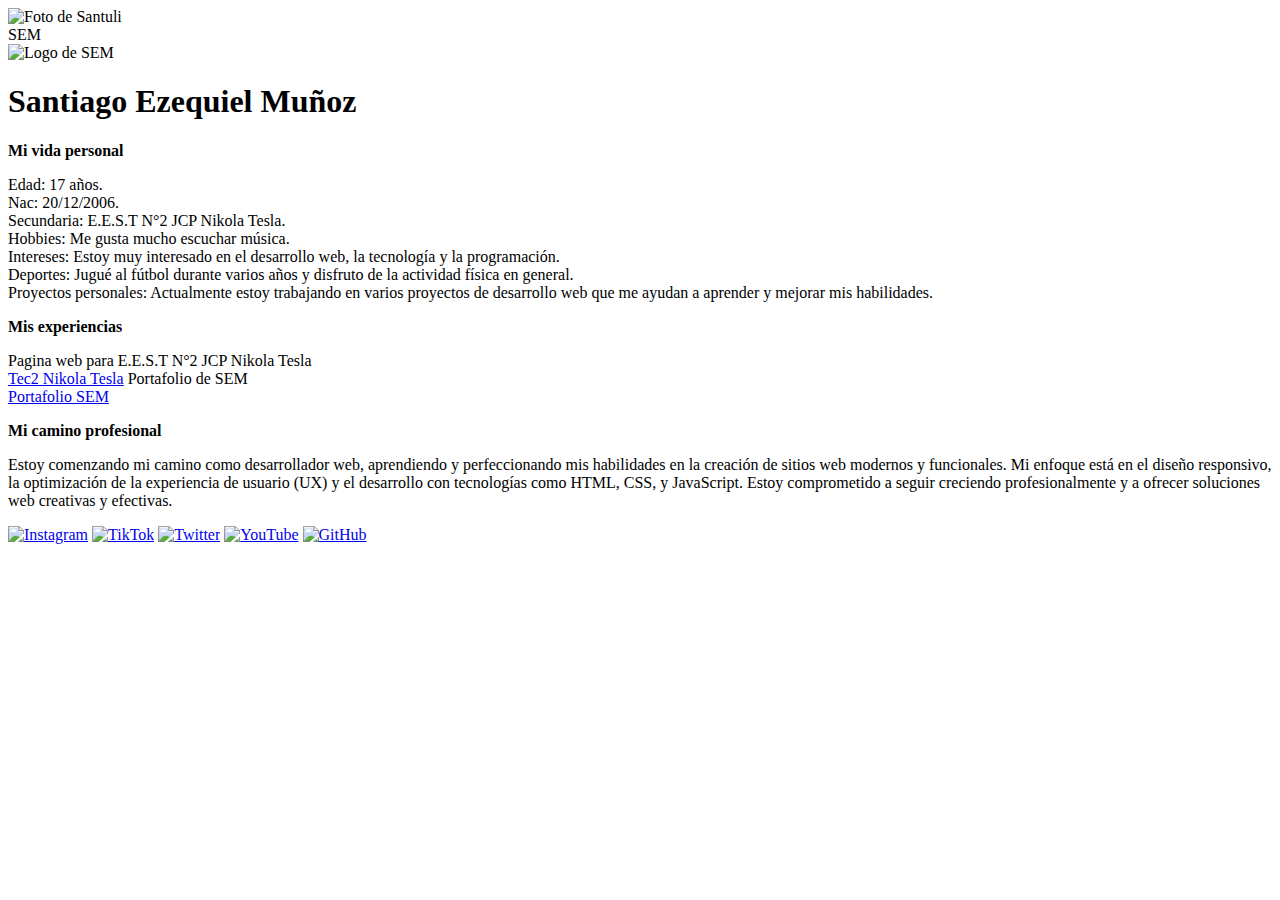
==== index.html @ 72284454 "Update index.html" ====
<!DOCTYPE html>
<html lang="es">
<head>
    <meta charset="UTF-8">
    <meta name="viewport" content="width=device-width, initial-scale=1.0">
    <link rel="stylesheet" href="styles.css">
    <link rel="stylesheet" href="media.query.css">
    <link rel="shortcut icon" href="SEM.jpeg" type="image/x-icon">
    <script src="script.js" defer></script>
    <title>Santuli</title>
</head>
<body>
    <header>
        <img src="ft santuli.jpg" alt="Foto de Santuli" id="img-santuli">
        <div id="titulo-SEM">SEM</div>
        <img src="SEM.jpeg" alt="Logo de SEM" class="logo-SEM">
    </header>

    <h1><strong>S</strong>antiago <strong>E</strong>zequiel <strong>M</strong>uñoz</h1>

    <main>
        <Strong class="mi-camino">Mi vida personal</Strong>
        <p class="texto-info-personal">
            Edad: 17 años. <br>
            Nac: 20/12/2006. <br>
            Secundaria: E.E.S.T N°2 JCP Nikola Tesla. <br>
            Hobbies: Me gusta mucho escuchar música. <br>
            Intereses: Estoy muy interesado en el desarrollo web, la tecnología y la programación.<br>

            Deportes: Jugué al fútbol durante varios años y disfruto de la actividad física en general. <br>
            Proyectos personales: Actualmente estoy trabajando en varios proyectos
                                    de desarrollo web que me ayudan a aprender y mejorar mis habilidades.
        </p>
        
        <Strong class="mi-camino">Mis experiencias</Strong>
        <p class="texto-info-experiencias">
            Pagina web para E.E.S.T N°2 JCP Nikola Tesla <br>
            <a href="http://saantulii.github.io/Tesla-Jcp/" target="_blank" rel="noopener noreferrer">
                                                                                Tec2 Nikola Tesla</a>
            Portafolio de SEM <br>
            <a href="https://saantulii.github.io/portafolio-SEM/">Portafolio SEM</a>
        </p>

        <Strong class="mi-camino">Mi camino profesional</Strong>
        <p class="texto-info-profesional">
            Estoy comenzando mi camino como desarrollador web, aprendiendo y perfeccionando mis habilidades en la creación de sitios web modernos y funcionales. Mi enfoque está en el diseño responsivo, la optimización de la experiencia de usuario (UX) y el desarrollo con tecnologías como HTML, CSS, y JavaScript. Estoy comprometido a seguir creciendo profesionalmente y a ofrecer soluciones web creativas y efectivas.
        </p>
    </main>
    
    <footer>
        <div class="container-RS">
            <div class="redes-sociales">
                <a href="https://www.instagram.com/saantulii/?hl=es"><img src="ig.webp" alt="Instagram"></a>
                <a href="https://www.tiktok.com/@saantulii?lang=es"><img src="tiktok.webp" alt="TikTok"></a>
                <a href="https://x.com/ssantuuli"><img src="X.avif" alt="Twitter"></a>
                <a href="https://www.youtube.com/@Saantulii"><img src="youtube.jpg" alt="YouTube"></a>
                <a href="https://github.com/Saantulii"><img src="github.jpg" alt="GitHub"></a>
            </div>
        </div>
    </footer>
</body>
</html>
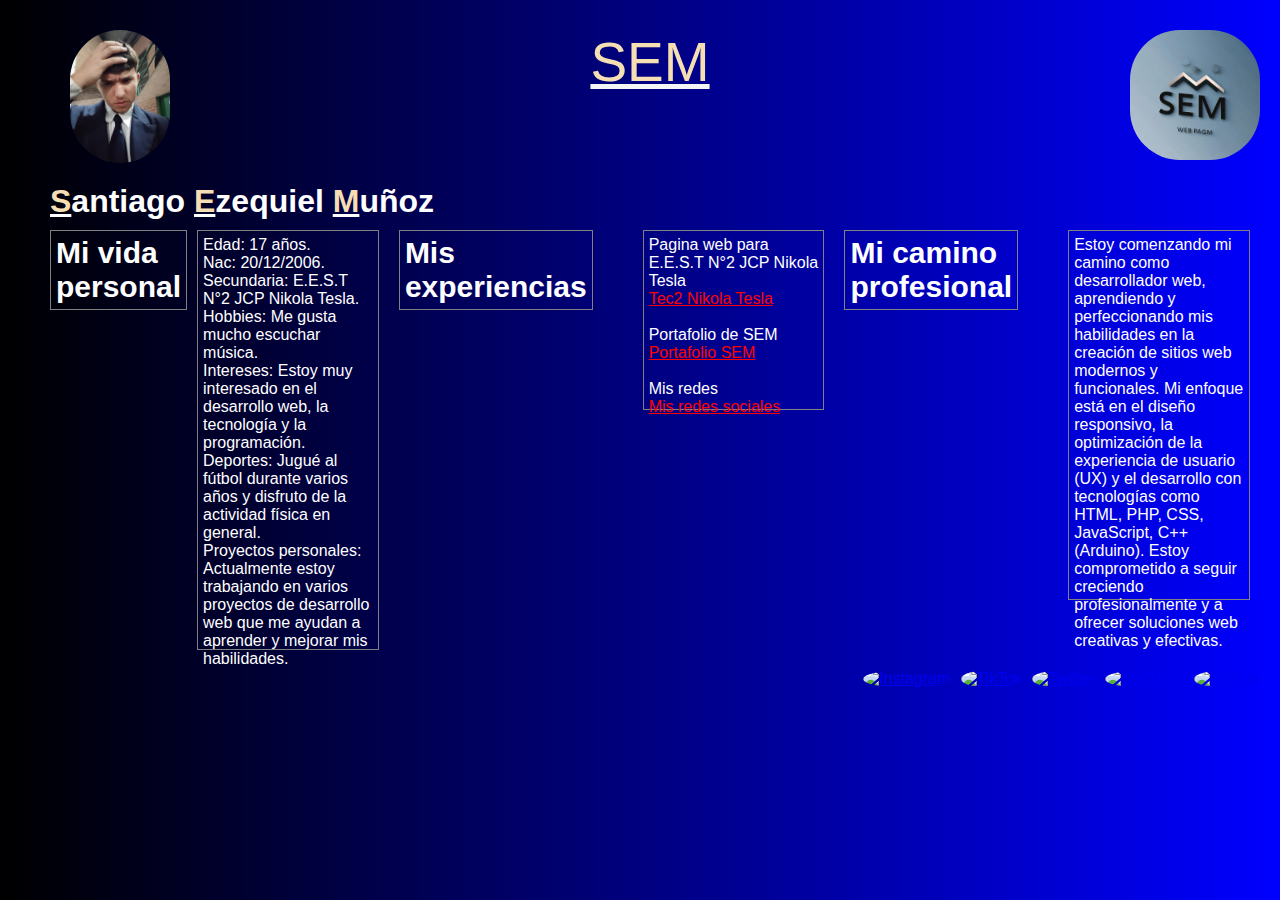
==== commit 5b47da95: "Update index.html" ====
--- a/index.html
+++ b/index.html
@@ -1,62 +1,70 @@
-<!DOCTYPE html>
-<html lang="es">
-<head>
-    <meta charset="UTF-8">
-    <meta name="viewport" content="width=device-width, initial-scale=1.0">
-    <link rel="stylesheet" href="styles.css">
-    <link rel="stylesheet" href="media.query.css">
-    <link rel="shortcut icon" href="SEM.jpeg" type="image/x-icon">
-    <script src="script.js" defer></script>
-    <title>Santuli</title>
-</head>
-<body>
-    <header>
-        <img src="ft santuli.jpg" alt="Foto de Santuli" id="img-santuli">
-        <div id="titulo-SEM">SEM</div>
-        <img src="SEM.jpeg" alt="Logo de SEM" class="logo-SEM">
-    </header>
-
-    <h1><strong>S</strong>antiago <strong>E</strong>zequiel <strong>M</strong>uñoz</h1>
-
-    <main>
-        <Strong class="mi-camino">Mi vida personal</Strong>
-        <p class="texto-info-personal">
-            Edad: 17 años. <br>
-            Nac: 20/12/2006. <br>
-            Secundaria: E.E.S.T N°2 JCP Nikola Tesla. <br>
-            Hobbies: Me gusta mucho escuchar música. <br>
-            Intereses: Estoy muy interesado en el desarrollo web, la tecnología y la programación.<br>
-
-            Deportes: Jugué al fútbol durante varios años y disfruto de la actividad física en general. <br>
-            Proyectos personales: Actualmente estoy trabajando en varios proyectos
-                                    de desarrollo web que me ayudan a aprender y mejorar mis habilidades.
-        </p>
-        
-        <Strong class="mi-camino">Mis experiencias</Strong>
-        <p class="texto-info-experiencias">
-            Pagina web para E.E.S.T N°2 JCP Nikola Tesla <br>
-            <a href="http://saantulii.github.io/Tesla-Jcp/" target="_blank" rel="noopener noreferrer">
-                                                                                Tec2 Nikola Tesla</a>
-            Portafolio de SEM <br>
-            <a href="https://saantulii.github.io/portafolio-SEM/">Portafolio SEM</a>
-        </p>
-
-        <Strong class="mi-camino">Mi camino profesional</Strong>
-        <p class="texto-info-profesional">
-            Estoy comenzando mi camino como desarrollador web, aprendiendo y perfeccionando mis habilidades en la creación de sitios web modernos y funcionales. Mi enfoque está en el diseño responsivo, la optimización de la experiencia de usuario (UX) y el desarrollo con tecnologías como HTML, CSS, y JavaScript. Estoy comprometido a seguir creciendo profesionalmente y a ofrecer soluciones web creativas y efectivas.
-        </p>
-    </main>
-    
-    <footer>
-        <div class="container-RS">
-            <div class="redes-sociales">
-                <a href="https://www.instagram.com/saantulii/?hl=es"><img src="ig.webp" alt="Instagram"></a>
-                <a href="https://www.tiktok.com/@saantulii?lang=es"><img src="tiktok.webp" alt="TikTok"></a>
-                <a href="https://x.com/ssantuuli"><img src="X.avif" alt="Twitter"></a>
-                <a href="https://www.youtube.com/@Saantulii"><img src="youtube.jpg" alt="YouTube"></a>
-                <a href="https://github.com/Saantulii"><img src="github.jpg" alt="GitHub"></a>
-            </div>
-        </div>
-    </footer>
-</body>
-</html>
+<!DOCTYPE html>
+<html lang="es">
+<head>
+    <meta charset="UTF-8">
+    <meta name="viewport" content="width=device-width, initial-scale=1.0">
+    <link rel="stylesheet" href="styles.css">
+    <link rel="stylesheet" href="media.query.css">
+    <link rel="shortcut icon" href="SEM.jpeg" type="image/x-icon">
+    <script src="script.js" defer></script>
+    <title>Santuli</title>
+</head>
+<body>
+    <header>
+        <img src="ft santuli.jpg" alt="Foto de Santuli" id="img-santuli">
+        <div id="titulo-SEM">SEM</div>
+        <img src="SEM.jpeg" alt="Logo de SEM" class="logo-SEM">
+    </header>
+
+    <h1><strong>S</strong>antiago <strong>E</strong>zequiel <strong>M</strong>uñoz</h1>
+
+    <main>
+        <Strong class="mi-camino">Mi vida personal</Strong>
+        <p class="texto-info-personal">
+            Edad: 17 años. <br>
+            Nac: 20/12/2006. <br>
+            Secundaria: E.E.S.T N°2 JCP Nikola Tesla. <br>
+            Hobbies: Me gusta mucho escuchar música. <br>
+            Intereses: Estoy muy interesado en el desarrollo web, la tecnología y la programación.<br>
+
+            Deportes: Jugué al fútbol durante varios años y disfruto de la actividad física en general. <br>
+            Proyectos personales: Actualmente estoy trabajando en varios proyectos
+                                    de desarrollo web que me ayudan a aprender y mejorar mis habilidades.
+        </p>
+        
+             <Strong class="mi-camino">Mis experiencias</Strong>
+        <p class="texto-info-experiencias">
+            Pagina web para E.E.S.T N°2 JCP Nikola Tesla <br>
+            <a href="http://saantulii.github.io/Tesla-Jcp/" target="_blank" rel="noopener noreferrer">
+            Tec2 Nikola Tesla</a> <br>
+
+            <br>
+
+            Portafolio de SEM <br>
+            <a href="https://saantulii.github.io/portafolio-SEM/">Portafolio SEM</a> <br>
+
+            <br>
+
+            Mis redes <br>
+            <a href="https://saantulii.github.io/Mylife/">Mis redes sociales</a>
+        </p>
+
+        <Strong class="mi-camino">Mi camino profesional</Strong>
+        <p class="texto-info-profesional">
+            Estoy comenzando mi camino como desarrollador web, aprendiendo y perfeccionando mis habilidades en la creación de sitios web modernos y funcionales. Mi enfoque está en el diseño responsivo, la optimización de la experiencia de usuario (UX) y el desarrollo con tecnologías como HTML, PHP, CSS, JavaScript, C++ (Arduino). Estoy comprometido a seguir creciendo profesionalmente y a ofrecer soluciones web creativas y efectivas.
+        </p>
+    </main>
+    
+    <footer>
+        <div class="container-RS">
+            <div class="redes-sociales">
+                <a href="https://www.instagram.com/saantulii/?hl=es"><img src="ig.webp" alt="Instagram"></a>
+                <a href="https://www.tiktok.com/@saantulii?lang=es"><img src="tiktok.webp" alt="TikTok"></a>
+                <a href="https://x.com/ssantuuli"><img src="X.avif" alt="Twitter"></a>
+                <a href="https://www.youtube.com/@Saantulii"><img src="youtube.jpg" alt="YouTube"></a>
+                <a href="https://github.com/Saantulii"><img src="github.jpg" alt="GitHub"></a>
+            </div>
+        </div>
+    </footer>
+</body>
+</html>
--- a/styles.css
+++ b/styles.css
@@ -0,0 +1,138 @@
+* {
+    margin: 0;
+    padding: 0;
+    box-sizing: border-box;
+}
+
+body {
+    background: linear-gradient(to right, black, blue);
+    font-family: Arial, sans-serif;
+    color: white;
+}
+
+header {
+    background-color: transparent;
+    padding: 20px;
+    margin-top: 10px;
+    display: flex;
+    justify-content: space-between;
+}
+
+h1 {
+    color: white;
+    font-size: 2rem;
+    margin-left: 50px;
+}
+h1 strong{
+    text-decoration: underline;
+    text-decoration-color: white;
+}
+#img-santuli {
+    width: 100px;
+    border-radius: 50px;
+    margin-left: 50px;
+}
+
+strong {
+    color: wheat;
+}
+
+#titulo-SEM {
+    color: wheat;
+    font-size: 55px;
+    text-align: center;
+    text-decoration: underline;
+    text-decoration-color: whitesmoke;
+}
+
+.logo-SEM{
+    height: 130px;
+    border-radius: 50px;
+    justify-content: end;
+}
+
+main{
+    display: flex;
+    justify-content: center;
+    margin-left: 30px;
+    margin-right: 30px;
+}
+
+/*ESTA CLASE ES GENERAL PARA TODOS LOS MAIN STRONG*/
+.mi-camino{ 
+    color: white;
+    font-size: 30px;
+    border: 1px solid gray;
+    height: 80px;
+    padding: 5px;
+    margin-left: 20px;
+    margin-top: 10px;
+}
+
+strong p{
+    border: 2px solid red;
+}
+
+/*ESTA CLASE ES INDIVIDUAL PARA LOS LOS MAIN STRONG P - MI VIDA PERSONAL*/
+.texto-info-personal{
+    margin-top: 5px;
+    width: 400px;
+    height: 420px;
+    margin-left: 10px;
+    color: white;
+    border: 1px solid grey;
+    padding: 5px;
+    margin-top: 10px;
+}
+
+/*ESTA CLASE ES INDIVIDUAL PARA LOS LOS MAIN STRONG P . MI EXPERIENCIAS*/
+.texto-info-experiencias{
+    margin-top: 10px;
+    width: 400px;
+    height: 180px;
+    margin-left: 50px;
+    color: white;
+    border: 1px solid grey;
+    padding: 5px;    
+}
+.texto-info-experiencias a{
+    color: red;
+    margin-top: 5px;
+    cursor: pointer;
+}
+
+/*ESTA CLASE ES INDIVIDUAL PARA LOS LOS MAIN STRONG P - MI CAMINO PROFESIONAL*/
+.texto-info-profesional{
+    margin-top: 10px;
+    width: 400px;
+    height: 370px;
+    margin-left: 50px;
+    color: white;
+    border: 1px solid grey;
+    padding: 5px;
+
+}
+
+.redes-sociales {
+    display: flex;
+    justify-content: end;
+    gap: 10px;
+    margin-top: 20px;
+    margin-right: 20px;
+}
+
+.redes-sociales a {
+    display: inline-block;
+}
+
+.redes-sociales img {
+    border-radius: 50%;
+    width: 60px;
+    height: auto;
+    transition: transform 0.3s;
+}
+
+.redes-sociales img:hover {
+    transform: scale(1.1);
+}
+
--- a/media.query.css
+++ b/media.query.css
@@ -0,0 +1,32 @@
+@media (max-width: 1008px) {
+    #img-santuli{
+        margin-left: 0px;
+    }
+    .logo-SEM{
+        height: 110px;
+    }
+    /* Cambiar la disposición de los elementos dentro de main para pantallas pequeñas */
+    main {
+        display: block;
+        margin-left: 0;
+        margin-right: 0;
+    }
+
+    /* Aseguramos que los textos estén uno debajo del otro en pantallas pequeñas */
+    .mi-camino {
+        display: block;
+        width: 220px;
+        font-size: 24px;
+        margin: 10px;
+    }
+
+    /* Párrafos de los textos se ajustan en pantallas pequeñas */
+    .texto-info-personal,
+    .texto-info-experiencias,
+    .texto-info-profesional {
+        width: 95%;
+        padding: 5px;
+        margin: 10px;
+        height: auto;
+    }
+}
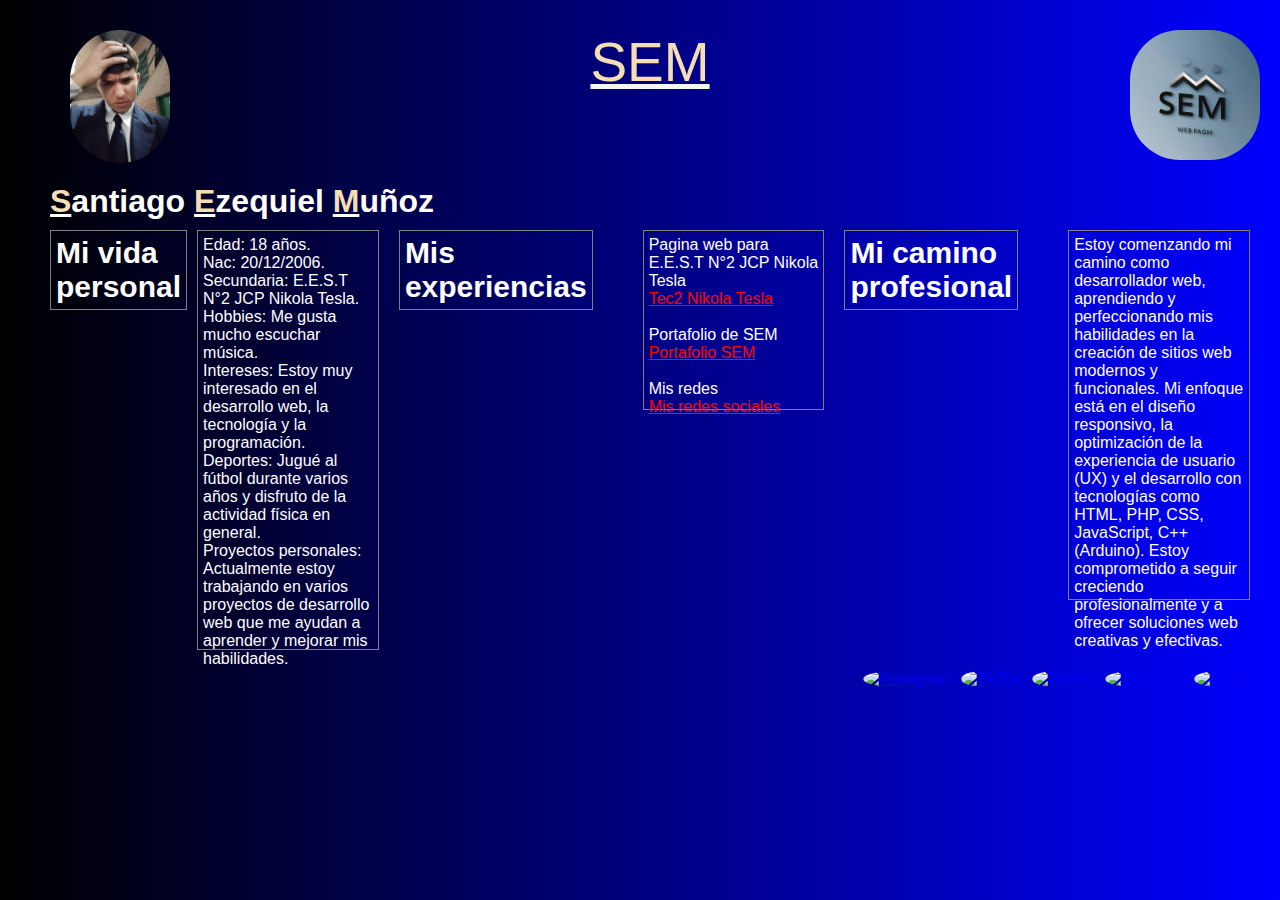
==== commit 0971018b: "Update index.html" ====
--- a/index.html
+++ b/index.html
@@ -21,7 +21,7 @@
     <main>
         <Strong class="mi-camino">Mi vida personal</Strong>
         <p class="texto-info-personal">
-            Edad: 17 años. <br>
+            Edad: 18 años. <br>
             Nac: 20/12/2006. <br>
             Secundaria: E.E.S.T N°2 JCP Nikola Tesla. <br>
             Hobbies: Me gusta mucho escuchar música. <br>
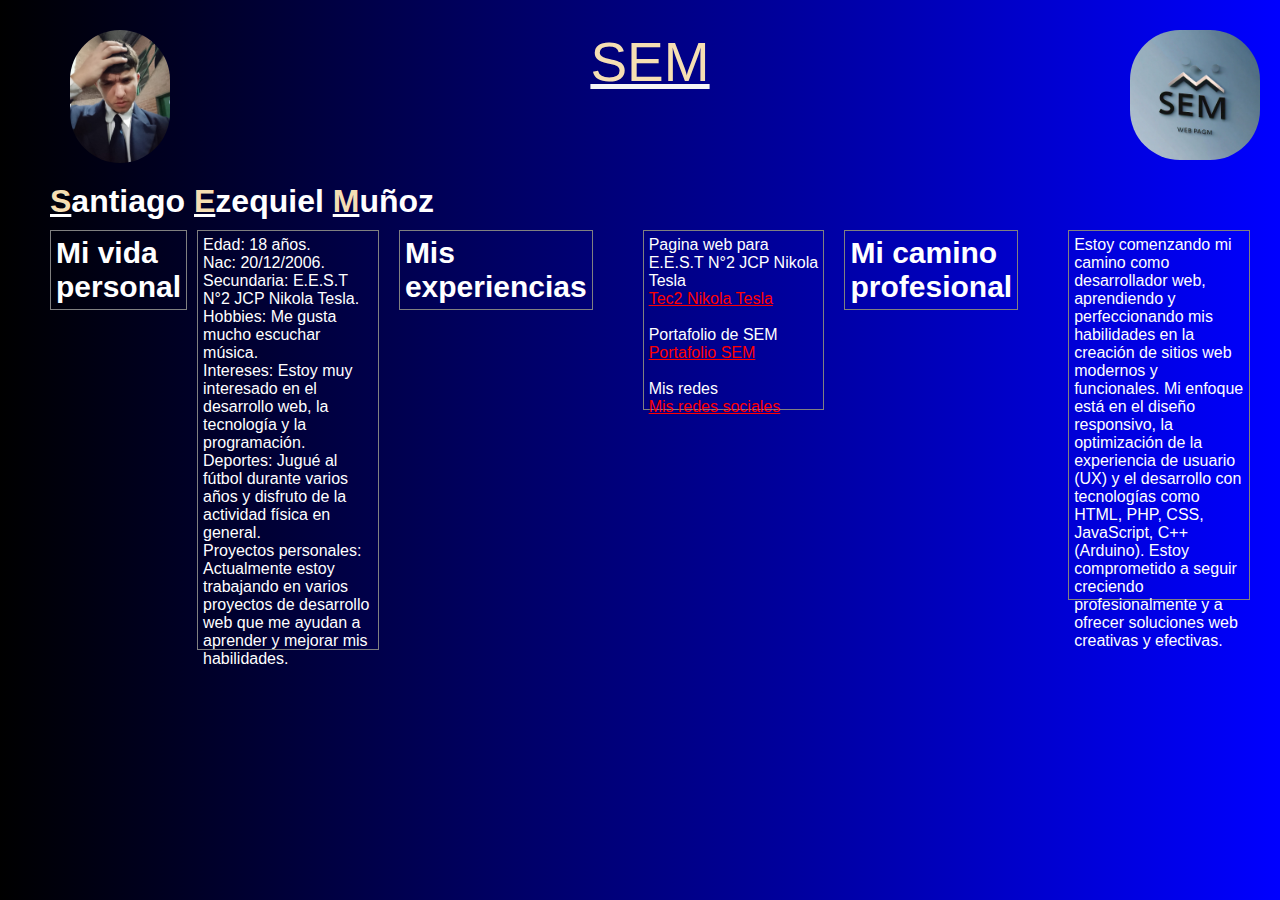
==== commit 5aa00ed1: "Update index.html" ====
--- a/index.html
+++ b/index.html
@@ -55,16 +55,5 @@
         </p>
     </main>
     
-    <footer>
-        <div class="container-RS">
-            <div class="redes-sociales">
-                <a href="https://www.instagram.com/saantulii/?hl=es"><img src="ig.webp" alt="Instagram"></a>
-                <a href="https://www.tiktok.com/@saantulii?lang=es"><img src="tiktok.webp" alt="TikTok"></a>
-                <a href="https://x.com/ssantuuli"><img src="X.avif" alt="Twitter"></a>
-                <a href="https://www.youtube.com/@Saantulii"><img src="youtube.jpg" alt="YouTube"></a>
-                <a href="https://github.com/Saantulii"><img src="github.jpg" alt="GitHub"></a>
-            </div>
-        </div>
-    </footer>
 </body>
 </html>
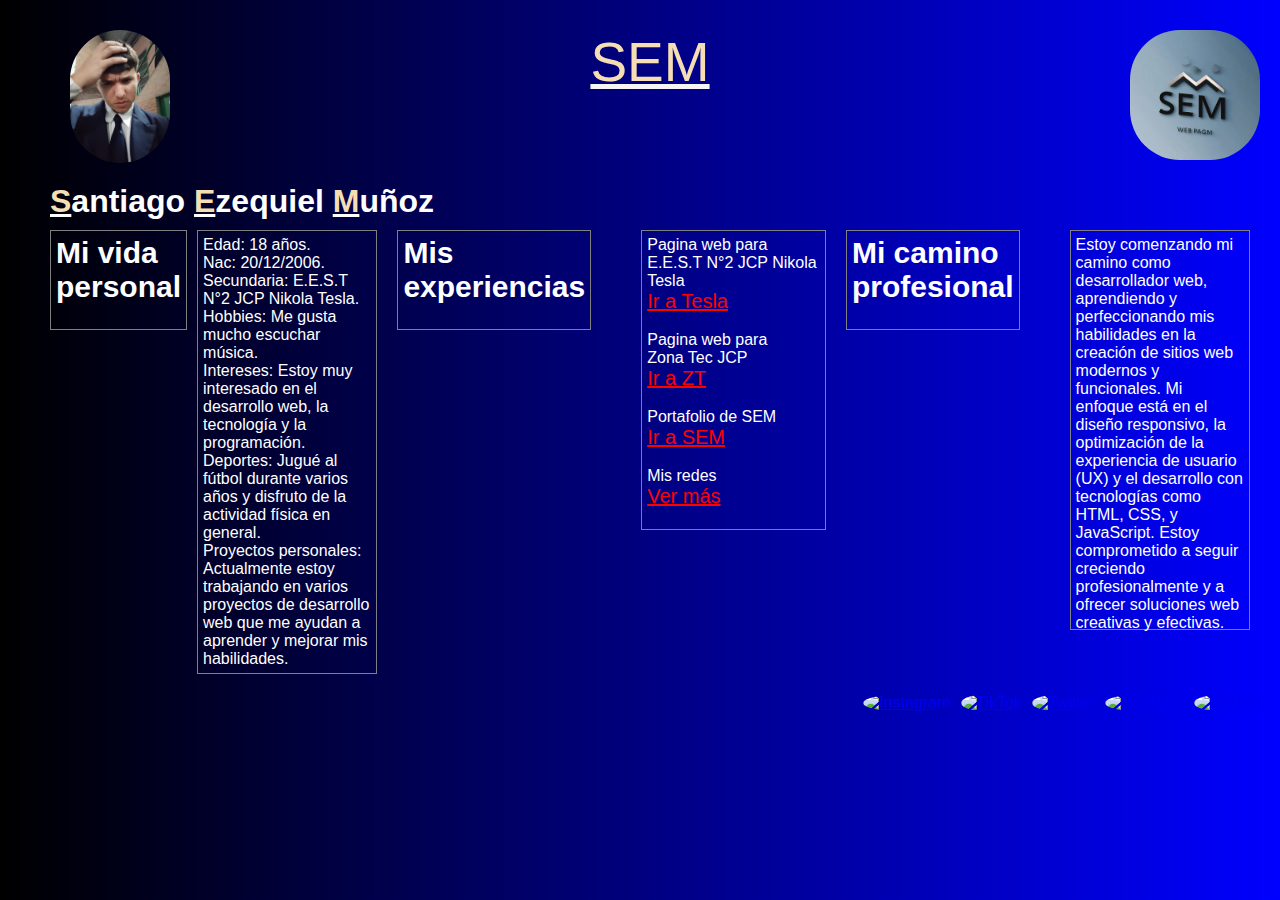
==== commit 00ef2470: "Update index.html" ====
--- a/index.html
+++ b/index.html
@@ -4,7 +4,6 @@
     <meta charset="UTF-8">
     <meta name="viewport" content="width=device-width, initial-scale=1.0">
     <link rel="stylesheet" href="styles.css">
-    <link rel="stylesheet" href="media.query.css">
     <link rel="shortcut icon" href="SEM.jpeg" type="image/x-icon">
     <script src="script.js" defer></script>
     <title>Santuli</title>
@@ -32,28 +31,43 @@
                                     de desarrollo web que me ayudan a aprender y mejorar mis habilidades.
         </p>
         
-             <Strong class="mi-camino">Mis experiencias</Strong>
+        <Strong class="mi-camino">Mis experiencias</Strong>
         <p class="texto-info-experiencias">
             Pagina web para E.E.S.T N°2 JCP Nikola Tesla <br>
-            <a href="http://saantulii.github.io/Tesla-Jcp/" target="_blank" rel="noopener noreferrer">
-            Tec2 Nikola Tesla</a> <br>
+            <a href="http://eestn2nikolatesla.com" target="_blank" rel="noopener noreferrer">
+            Ir a Tesla</a> <br>
 
             <br>
 
+            Pagina web para <br> Zona Tec JCP <br>
+            <a href="http://zonatechjcp.com" target="_blank" rel="noopener noreferrer">Ir a ZT</a><br>
+            <br>
+
             Portafolio de SEM <br>
-            <a href="https://saantulii.github.io/portafolio-SEM/">Portafolio SEM</a> <br>
+            <a href="https://saantulii.github.io/portafolio-SEM/">Ir a SEM</a> <br>
 
             <br>
 
             Mis redes <br>
-            <a href="https://saantulii.github.io/Mylife/">Mis redes sociales</a>
+            <a href="https://saantulii.github.io/Mylife/">Ver más</a>
         </p>
 
         <Strong class="mi-camino">Mi camino profesional</Strong>
         <p class="texto-info-profesional">
-            Estoy comenzando mi camino como desarrollador web, aprendiendo y perfeccionando mis habilidades en la creación de sitios web modernos y funcionales. Mi enfoque está en el diseño responsivo, la optimización de la experiencia de usuario (UX) y el desarrollo con tecnologías como HTML, PHP, CSS, JavaScript, C++ (Arduino). Estoy comprometido a seguir creciendo profesionalmente y a ofrecer soluciones web creativas y efectivas.
+            Estoy comenzando mi camino como desarrollador web, aprendiendo y perfeccionando mis habilidades en la creación de sitios web modernos y funcionales. Mi enfoque está en el diseño responsivo, la optimización de la experiencia de usuario (UX) y el desarrollo con tecnologías como HTML, CSS, y JavaScript. Estoy comprometido a seguir creciendo profesionalmente y a ofrecer soluciones web creativas y efectivas.
         </p>
     </main>
     
+    <footer>
+        <div class="container-RS">
+            <div class="redes-sociales">
+                <a href="https://www.instagram.com/saantulii/?hl=es"><img src="ig.webp" alt="Instagram"></a>
+                <a href="https://www.tiktok.com/@saantulii?lang=es"><img src="tiktok.webp" alt="TikTok"></a>
+                <a href="https://x.com/ssantuuli"><img src="X.avif" alt="Twitter"></a>
+                <a href="https://www.youtube.com/@Saantulii"><img src="youtube.jpg" alt="YouTube"></a>
+                <a href="https://github.com/Saantulii"><img src="github.jpg" alt="GitHub"></a>
+            </div>
+        </div>
+    </footer>
 </body>
 </html>
--- a/styles.css
+++ b/styles.css
@@ -6,7 +6,7 @@
 
 body {
     background: linear-gradient(to right, black, blue);
-    font-family: Arial, sans-serif;
+    font-family: 'Segoe UI', Tahoma, Geneva, Verdana, sans-serif;
     color: white;
 }
 
@@ -63,7 +63,7 @@
     color: white;
     font-size: 30px;
     border: 1px solid gray;
-    height: 80px;
+    height: 100px;
     padding: 5px;
     margin-left: 20px;
     margin-top: 10px;
@@ -73,11 +73,16 @@
     border: 2px solid red;
 }
 
+p a{
+    font-family: Verdana, Geneva, Tahoma, sans-serif;
+    font-size: 20px;
+}
+
 /*ESTA CLASE ES INDIVIDUAL PARA LOS LOS MAIN STRONG P - MI VIDA PERSONAL*/
 .texto-info-personal{
     margin-top: 5px;
     width: 400px;
-    height: 420px;
+    height: auto;
     margin-left: 10px;
     color: white;
     border: 1px solid grey;
@@ -88,8 +93,8 @@
 /*ESTA CLASE ES INDIVIDUAL PARA LOS LOS MAIN STRONG P . MI EXPERIENCIAS*/
 .texto-info-experiencias{
     margin-top: 10px;
-    width: 400px;
-    height: 180px;
+    width: 410px;
+    height: 300px;
     margin-left: 50px;
     color: white;
     border: 1px solid grey;
@@ -100,12 +105,19 @@
     margin-top: 5px;
     cursor: pointer;
 }
+.texto-info-experiencias a:hover{
+    color: black;
+    background-color: skyblue;
+    border-radius: 20px;
+    padding: 10px;
+}
+
 
 /*ESTA CLASE ES INDIVIDUAL PARA LOS LOS MAIN STRONG P - MI CAMINO PROFESIONAL*/
 .texto-info-profesional{
     margin-top: 10px;
     width: 400px;
-    height: 370px;
+    height: 400px;
     margin-left: 50px;
     color: white;
     border: 1px solid grey;
